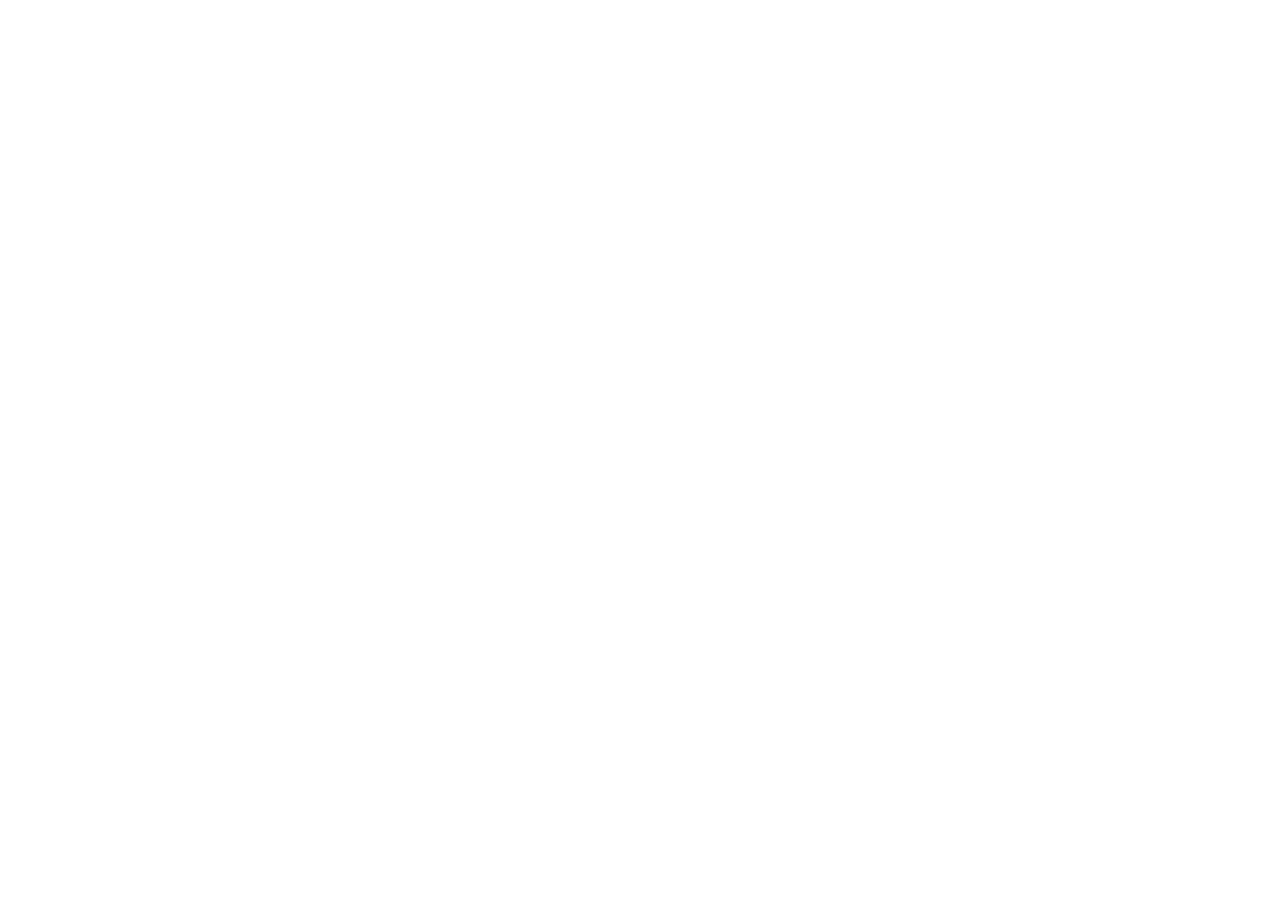
==== CIT261/public_html/index.html @ b0ee165e "" ====
<!DOCTYPE html>
<!--[if IEMobile 7 ]>    <html class="no-js iem7"> <![endif]-->
<!--[if (gt IEMobile 7)|!(IEMobile)]><!--> <html class="no-js"> <!--<![endif]-->
    <head>
        <meta charset="utf-8">
        <title></title>
        <meta name="description" content="">
        <meta name="HandheldFriendly" content="True">
        <meta name="MobileOptimized" content="320">
        <meta name="viewport" content="width=device-width, initial-scale=1">
        <meta http-equiv="cleartype" content="on">

        <link rel="apple-touch-icon-precomposed" sizes="144x144" href="img/touch/apple-touch-icon-144x144-precomposed.png">
        <link rel="apple-touch-icon-precomposed" sizes="114x114" href="img/touch/apple-touch-icon-114x114-precomposed.png">
        <link rel="apple-touch-icon-precomposed" sizes="72x72" href="img/touch/apple-touch-icon-72x72-precomposed.png">
        <link rel="apple-touch-icon-precomposed" href="img/touch/apple-touch-icon-57x57-precomposed.png">
        <link rel="shortcut icon" href="img/touch/apple-touch-icon.png">

        <!-- Tile icon for Win8 (144x144 + tile color) -->
        <meta name="msapplication-TileImage" content="img/touch/apple-touch-icon-144x144-precomposed.png">
        <meta name="msapplication-TileColor" content="#222222">


        <!-- For iOS web apps. Delete if not needed. https://github.com/h5bp/mobile-boilerplate/issues/94 -->
        <!--
        <meta name="apple-mobile-web-app-capable" content="yes">
        <meta name="apple-mobile-web-app-status-bar-style" content="black">
        <meta name="apple-mobile-web-app-title" content="">
        -->

        <!-- This script prevents links from opening in Mobile Safari. https://gist.github.com/1042026 -->
        <!--
        <script>(function(a,b,c){if(c in b&&b[c]){var d,e=a.location,f=/^(a|html)$/i;a.addEventListener("click",function(a){d=a.target;while(!f.test(d.nodeName))d=d.parentNode;"href"in d&&(d.href.indexOf("http")||~d.href.indexOf(e.host))&&(a.preventDefault(),e.href=d.href)},!1)}})(document,window.navigator,"standalone")</script>
        -->

        <link rel="stylesheet" href="css/normalize.css">
        <link rel="stylesheet" href="css/main.css">
        <script src="js/vendor/modernizr-2.6.2.min.js"></script>
    </head>
    <body>

        <!-- Add your site or application content here -->

        <script src="js/vendor/zepto.min.js"></script>
        <script src="js/helper.js"></script>

        <!-- Google Analytics: change UA-XXXXX-X to be your site's ID. -->
        <script>
            var _gaq=[["_setAccount","UA-XXXXX-X"],["_trackPageview"]];
            (function(d,t){var g=d.createElement(t),s=d.getElementsByTagName(t)[0];g.async=1;
            g.src=("https:"==location.protocol?"//ssl":"//www")+".google-analytics.com/ga.js";
            s.parentNode.insertBefore(g,s)}(document,"script"));
        </script>
    </body>
</html>
---- CIT261/public_html/css/main.css ----
/*
 * HTML5 Boilerplate
 *
 * What follows is the result of much research on cross-browser styling.
 * Credit left inline and big thanks to Nicolas Gallagher, Jonathan Neal,
 * Kroc Camen, and the H5BP dev community and team.
 */

/* ==========================================================================
   Base styles: opinionated defaults
   ========================================================================== */

html,
button,
input,
select,
textarea {
    color: #222;
}

body {
    font-size: 1em;
    line-height: 1.4;
}

a {
    color: #00e;
}

a:visited {
    color: #551a8b;
}

a:hover {
    color: #06e;
}

/*
 * Remove the gap between images and the bottom of their containers: h5bp.com/i/440
 */

img {
    vertical-align: middle;
}

/*
 * Remove default fieldset styles.
 */

fieldset {
    border: 0;
    margin: 0;
    padding: 0;
}

/*
 * Allow only vertical resizing of textareas.
 */

textarea {
    resize: vertical;
}

/* ==========================================================================
   Author's custom styles
   ========================================================================== */


















/* ==========================================================================
   Helper classes
   ========================================================================== */

/* Prevent callout */

.nocallout {
    -webkit-touch-callout: none;
}

.pressed {
    background-color: rgba(0, 0, 0, 0.7);
}

/* A hack for HTML5 contenteditable attribute on mobile */

textarea[contenteditable] {
    -webkit-appearance: none;
}

/* A workaround for S60 3.x and 5.0 devices which do not animated gif images if
   they have been set as display: none */

.gifhidden {
    position: absolute;
    left: -100%;
}

/*
 * Image replacement
 */

.ir {
    background-color: transparent;
    background-repeat: no-repeat;
    border: 0;
    direction: ltr;
    display: block;
    overflow: hidden;
    text-align: left;
    text-indent: -999em;
}

.ir br {
    display: none;
}

/*
 * Hide from both screenreaders and browsers: h5bp.com/u
 */

.hidden {
    display: none !important;
    visibility: hidden;
}

/*
 * Hide only visually, but have it available for screenreaders: h5bp.com/v
 */

.visuallyhidden {
    border: 0;
    clip: rect(0 0 0 0);
    height: 1px;
    margin: -1px;
    overflow: hidden;
    padding: 0;
    position: absolute;
    width: 1px;
}

/*
 * Extends the .visuallyhidden class to allow the element to be focusable
 * when navigated to via the keyboard: h5bp.com/p
 */

.visuallyhidden.focusable:active,
.visuallyhidden.focusable:focus {
    clip: auto;
    height: auto;
    margin: 0;
    overflow: visible;
    position: static;
    width: auto;
}

/*
 * Hide visually and from screenreaders, but maintain layout
 */

.invisible {
    visibility: hidden;
}

/**
 * Clearfix helper
 * Used to contain floats: h5bp.com/q
 */

.clearfix:before,
.clearfix:after {
    content: "";
    display: table;
}

.clearfix:after {
    clear: both;
}

/*
 * For IE 6/7 only
 * Include this rule to trigger hasLayout and contain floats.
 */

.clearfix {
    *zoom: 1;
}

/* ==========================================================================
   EXAMPLE Media Queries for Responsive Design.
   Theses examples override the primary ('mobile first') styles.
   Modify as content requires.
   ========================================================================== */

@media only screen and (min-width: 800px) {
    /* Style adjustments for viewports that meet the condition */
}

@media only screen and (-webkit-min-device-pixel-ratio: 1.5),
       only screen and (min-resolution: 144dpi) {
    /* Style adjustments for viewports that meet the condition */
}
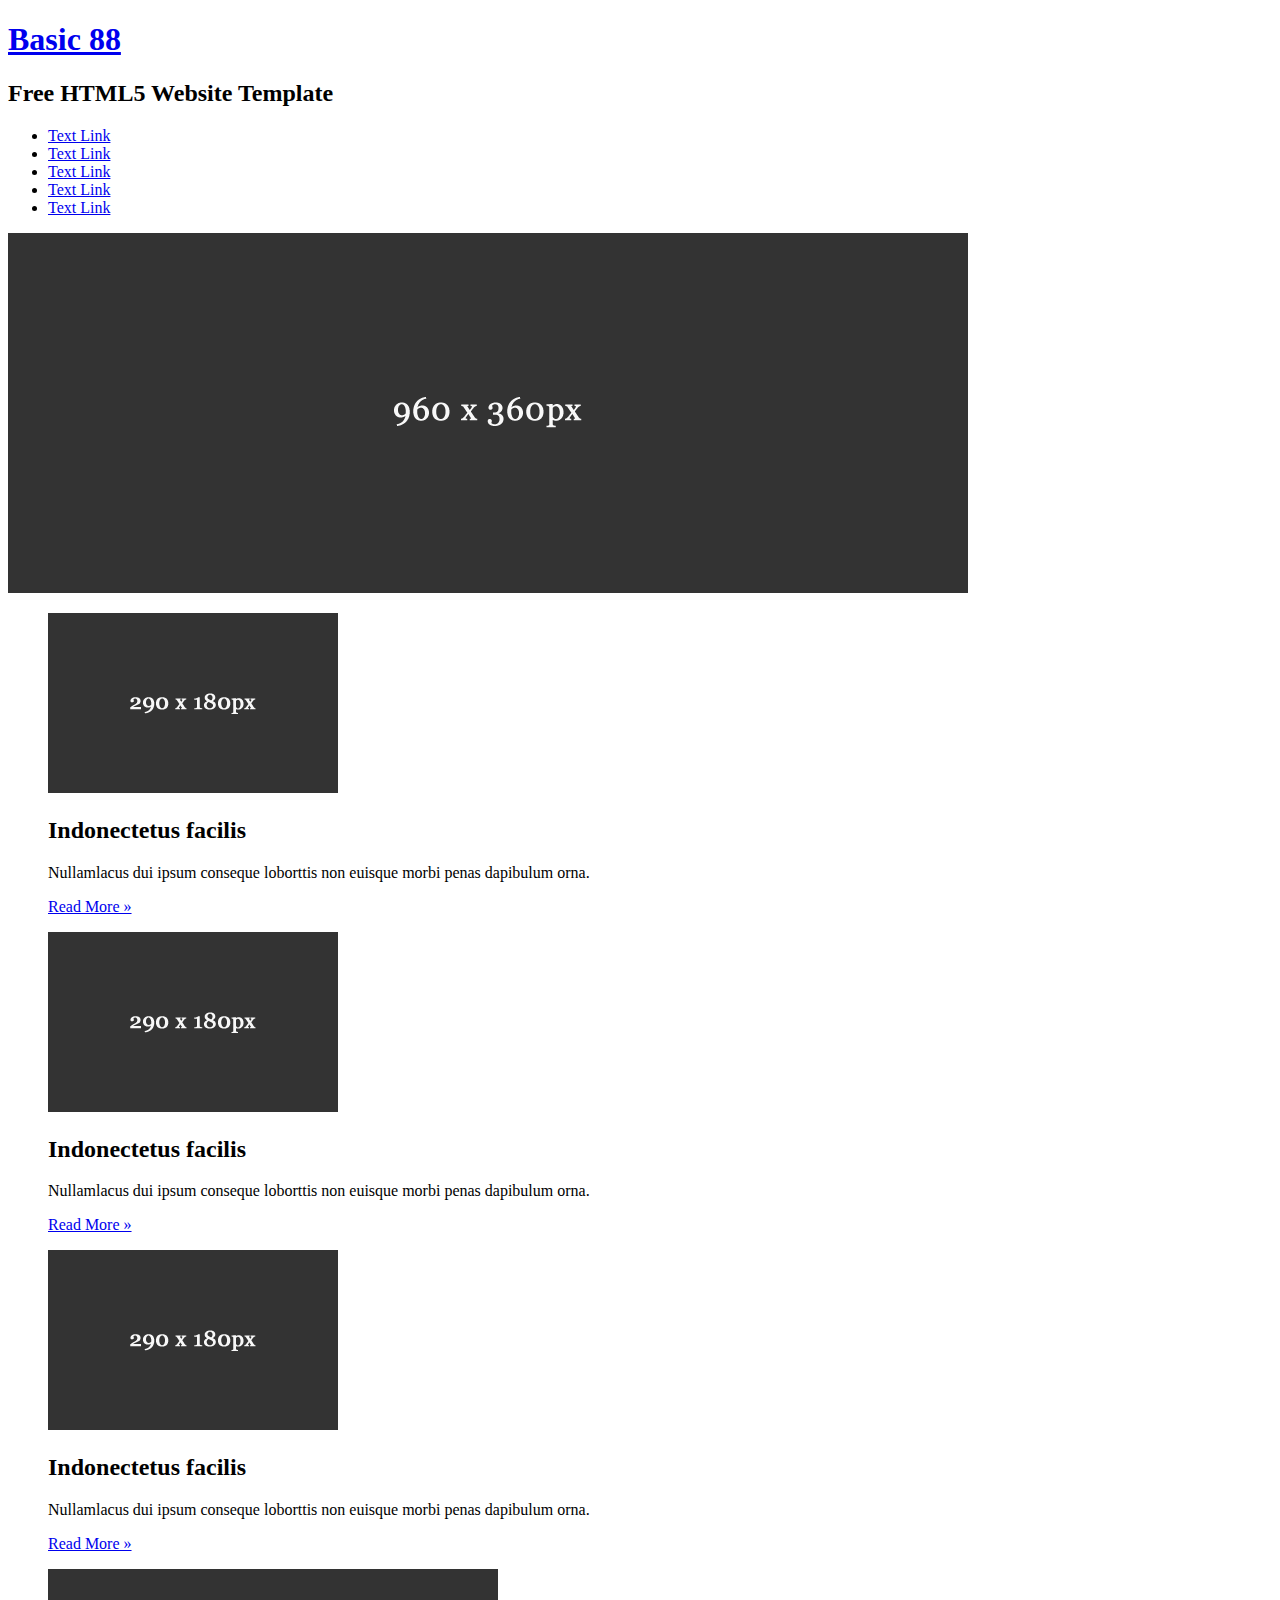
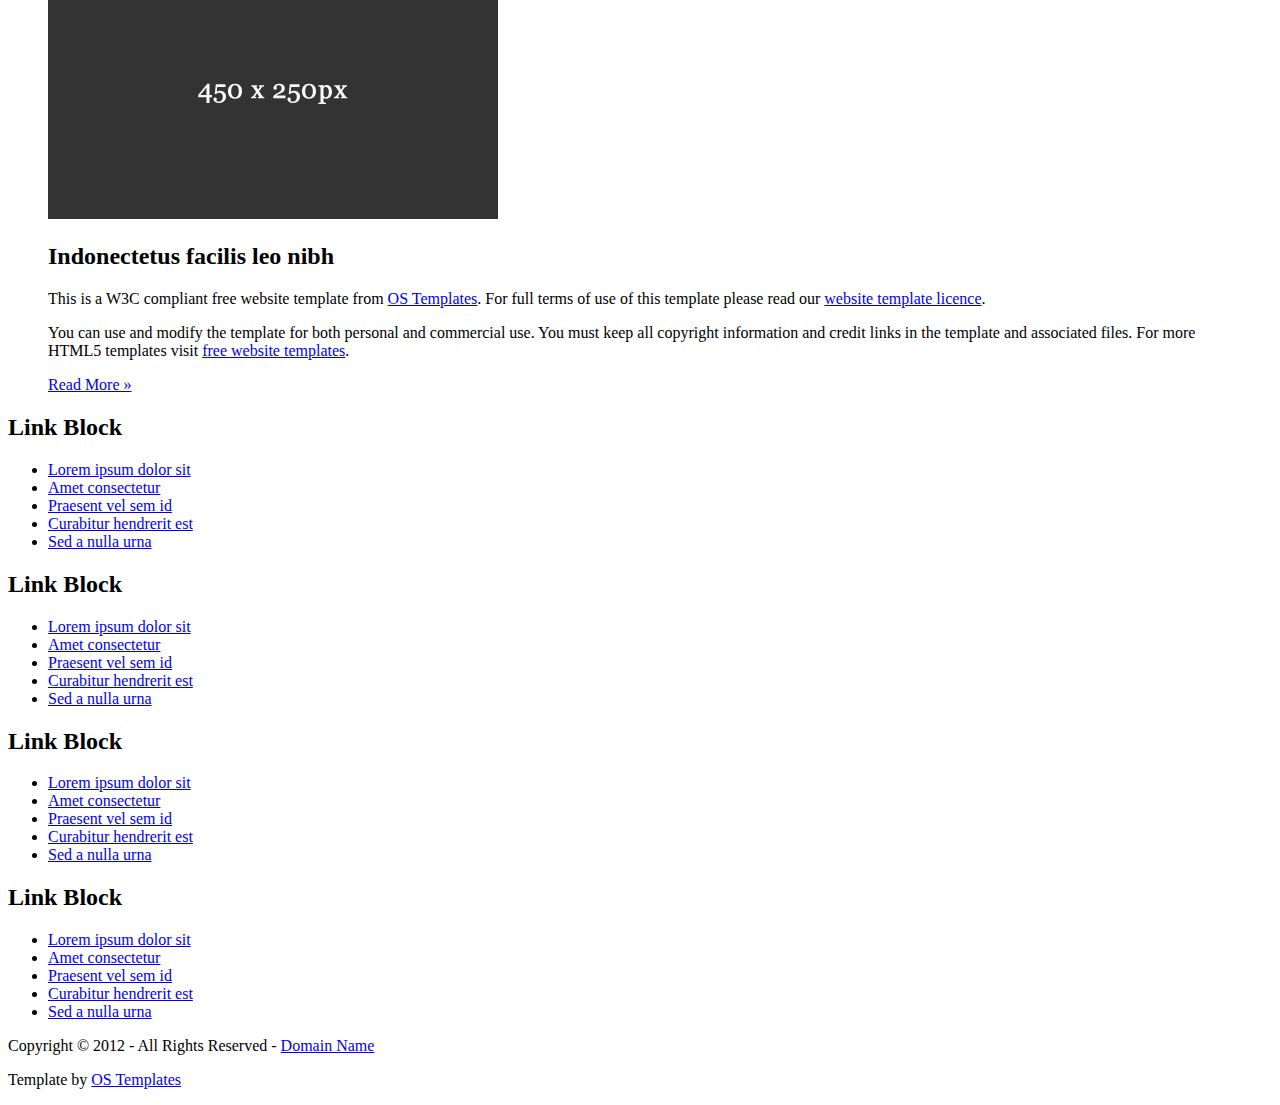
==== commit 8102dcf3: "" ====
--- a/CIT261/public_html/index.html
+++ b/CIT261/public_html/index.html
@@ -1,55 +1,153 @@
-<!DOCTYPE html>
-<!--[if IEMobile 7 ]>    <html class="no-js iem7"> <![endif]-->
-<!--[if (gt IEMobile 7)|!(IEMobile)]><!--> <html class="no-js"> <!--<![endif]-->
-    <head>
-        <meta charset="utf-8">
-        <title></title>
-        <meta name="description" content="">
-        <meta name="HandheldFriendly" content="True">
-        <meta name="MobileOptimized" content="320">
-        <meta name="viewport" content="width=device-width, initial-scale=1">
-        <meta http-equiv="cleartype" content="on">
-
-        <link rel="apple-touch-icon-precomposed" sizes="144x144" href="img/touch/apple-touch-icon-144x144-precomposed.png">
-        <link rel="apple-touch-icon-precomposed" sizes="114x114" href="img/touch/apple-touch-icon-114x114-precomposed.png">
-        <link rel="apple-touch-icon-precomposed" sizes="72x72" href="img/touch/apple-touch-icon-72x72-precomposed.png">
-        <link rel="apple-touch-icon-precomposed" href="img/touch/apple-touch-icon-57x57-precomposed.png">
-        <link rel="shortcut icon" href="img/touch/apple-touch-icon.png">
-
-        <!-- Tile icon for Win8 (144x144 + tile color) -->
-        <meta name="msapplication-TileImage" content="img/touch/apple-touch-icon-144x144-precomposed.png">
-        <meta name="msapplication-TileColor" content="#222222">
-
-
-        <!-- For iOS web apps. Delete if not needed. https://github.com/h5bp/mobile-boilerplate/issues/94 -->
-        <!--
-        <meta name="apple-mobile-web-app-capable" content="yes">
-        <meta name="apple-mobile-web-app-status-bar-style" content="black">
-        <meta name="apple-mobile-web-app-title" content="">
-        -->
-
-        <!-- This script prevents links from opening in Mobile Safari. https://gist.github.com/1042026 -->
-        <!--
-        <script>(function(a,b,c){if(c in b&&b[c]){var d,e=a.location,f=/^(a|html)$/i;a.addEventListener("click",function(a){d=a.target;while(!f.test(d.nodeName))d=d.parentNode;"href"in d&&(d.href.indexOf("http")||~d.href.indexOf(e.host))&&(a.preventDefault(),e.href=d.href)},!1)}})(document,window.navigator,"standalone")</script>
-        -->
-
-        <link rel="stylesheet" href="css/normalize.css">
-        <link rel="stylesheet" href="css/main.css">
-        <script src="js/vendor/modernizr-2.6.2.min.js"></script>
-    </head>
-    <body>
-
-        <!-- Add your site or application content here -->
-
-        <script src="js/vendor/zepto.min.js"></script>
-        <script src="js/helper.js"></script>
-
-        <!-- Google Analytics: change UA-XXXXX-X to be your site's ID. -->
-        <script>
-            var _gaq=[["_setAccount","UA-XXXXX-X"],["_trackPageview"]];
-            (function(d,t){var g=d.createElement(t),s=d.getElementsByTagName(t)[0];g.async=1;
-            g.src=("https:"==location.protocol?"//ssl":"//www")+".google-analytics.com/ga.js";
-            s.parentNode.insertBefore(g,s)}(document,"script"));
-        </script>
-    </body>
-</html>
+<!DOCTYPE html>
+<html lang="en" dir="ltr">
+<head>
+<title>Basic 88</title>
+<meta charset="iso-8859-1">
+<link rel="stylesheet" href="styles/layout.css" type="text/css">
+<!--[if lt IE 9]><script src="scripts/html5shiv.js"></script><![endif]-->
+</head>
+<body>
+<div class="wrapper row1">
+  <header id="header" class="clear">
+    <hgroup>
+      <h1><a href="#">Basic 88</a></h1>
+      <h2>Free HTML5 Website Template</h2>
+    </hgroup>
+    <nav>
+      <ul>
+        <li><a href="#">Text Link</a></li>
+        <li><a href="#">Text Link</a></li>
+        <li><a href="#">Text Link</a></li>
+        <li><a href="#">Text Link</a></li>
+        <li class="last"><a href="#">Text Link</a></li>
+      </ul>
+    </nav>
+  </header>
+</div>
+<!-- content -->
+<div class="wrapper row2">
+  <div id="container" class="clear">
+    <!-- Slider -->
+    <section id="slider"><a href="#"><img src="images/demo/960x360.gif" alt=""></a></section>
+    <!-- main content -->
+    <div id="homepage">
+      <!-- Services -->
+      <section id="services" class="clear">
+        <article class="one_third">
+          <figure><img src="images/demo/290x180.gif" width="290" height="180" alt="">
+            <figcaption>
+              <h2>Indonectetus facilis</h2>
+              <p>Nullamlacus dui ipsum conseque loborttis non euisque morbi penas dapibulum orna.</p>
+              <footer class="more"><a href="#">Read More &raquo;</a></footer>
+            </figcaption>
+          </figure>
+        </article>
+        <article class="one_third">
+          <figure><img src="images/demo/290x180.gif" width="290" height="180" alt="">
+            <figcaption>
+              <h2>Indonectetus facilis</h2>
+              <p>Nullamlacus dui ipsum conseque loborttis non euisque morbi penas dapibulum orna.</p>
+              <footer class="more"><a href="#">Read More &raquo;</a></footer>
+            </figcaption>
+          </figure>
+        </article>
+        <article class="one_third lastbox">
+          <figure><img src="images/demo/290x180.gif" width="290" height="180" alt="">
+            <figcaption>
+              <h2>Indonectetus facilis</h2>
+              <p>Nullamlacus dui ipsum conseque loborttis non euisque morbi penas dapibulum orna.</p>
+              <footer class="more"><a href="#">Read More &raquo;</a></footer>
+            </figcaption>
+          </figure>
+        </article>
+      </section>
+      <!-- / Services -->
+      <!-- ########################################################################################## -->
+      <!-- ########################################################################################## -->
+      <!-- ########################################################################################## -->
+      <!-- ########################################################################################## -->
+      <!-- Introduction -->
+      <section id="intro" class="last clear">
+        <article>
+          <figure><img src="images/demo/450x250.gif" width="450" height="250" alt="">
+            <figcaption>
+              <h2>Indonectetus facilis leo nibh</h2>
+              <p>This is a W3C compliant free website template from <a href="http://www.os-templates.com/" title="Free Website Templates">OS Templates</a>. For full terms of use of this template please read our <a href="http://www.os-templates.com/template-terms">website template licence</a>.</p>
+              <p>You can use and modify the template for both personal and commercial use. You must keep all copyright information and credit links in the template and associated files. For more HTML5 templates visit <a href="http://www.os-templates.com/">free website templates</a>.</p>
+              <footer class="more"><a href="#">Read More &raquo;</a></footer>
+            </figcaption>
+          </figure>
+        </article>
+      </section>
+      <!-- / Introduction -->
+    </div>
+    <!-- / content body -->
+  </div>
+</div>
+<!-- Footer -->
+<div class="wrapper row3">
+  <div id="footer" class="clear">
+    <!-- Section One -->
+    <section class="one_quarter">
+      <h2 class="title">Link Block</h2>
+      <nav>
+        <ul>
+          <li><a href="#">Lorem ipsum dolor sit</a></li>
+          <li><a href="#">Amet consectetur</a></li>
+          <li><a href="#">Praesent vel sem id</a></li>
+          <li><a href="#">Curabitur hendrerit est</a></li>
+          <li class="last"><a href="#">Sed a nulla urna</a></li>
+        </ul>
+      </nav>
+    </section>
+    <!-- Section Two -->
+    <section class="one_quarter">
+      <h2 class="title">Link Block</h2>
+      <nav>
+        <ul>
+          <li><a href="#">Lorem ipsum dolor sit</a></li>
+          <li><a href="#">Amet consectetur</a></li>
+          <li><a href="#">Praesent vel sem id</a></li>
+          <li><a href="#">Curabitur hendrerit est</a></li>
+          <li class="last"><a href="#">Sed a nulla urna</a></li>
+        </ul>
+      </nav>
+    </section>
+    <!-- Section Three -->
+    <section class="one_quarter">
+      <h2 class="title">Link Block</h2>
+      <nav>
+        <ul>
+          <li><a href="#">Lorem ipsum dolor sit</a></li>
+          <li><a href="#">Amet consectetur</a></li>
+          <li><a href="#">Praesent vel sem id</a></li>
+          <li><a href="#">Curabitur hendrerit est</a></li>
+          <li class="last"><a href="#">Sed a nulla urna</a></li>
+        </ul>
+      </nav>
+    </section>
+    <!-- Section Four -->
+    <section class="one_quarter lastbox">
+      <h2 class="title">Link Block</h2>
+      <nav>
+        <ul>
+          <li><a href="#">Lorem ipsum dolor sit</a></li>
+          <li><a href="#">Amet consectetur</a></li>
+          <li><a href="#">Praesent vel sem id</a></li>
+          <li><a href="#">Curabitur hendrerit est</a></li>
+          <li class="last"><a href="#">Sed a nulla urna</a></li>
+        </ul>
+      </nav>
+    </section>
+    <!-- / Section -->
+  </div>
+</div>
+<!-- Copyright -->
+<div class="wrapper row4">
+  <footer id="copyright" class="clear">
+    <p class="fl_left">Copyright &copy; 2012 - All Rights Reserved - <a href="#">Domain Name</a></p>
+    <p class="fl_right">Template by <a href="http://www.os-templates.com/" title="Free Website Templates">OS Templates</a></p>
+  </footer>
+</div>
+</body>
+</html>
